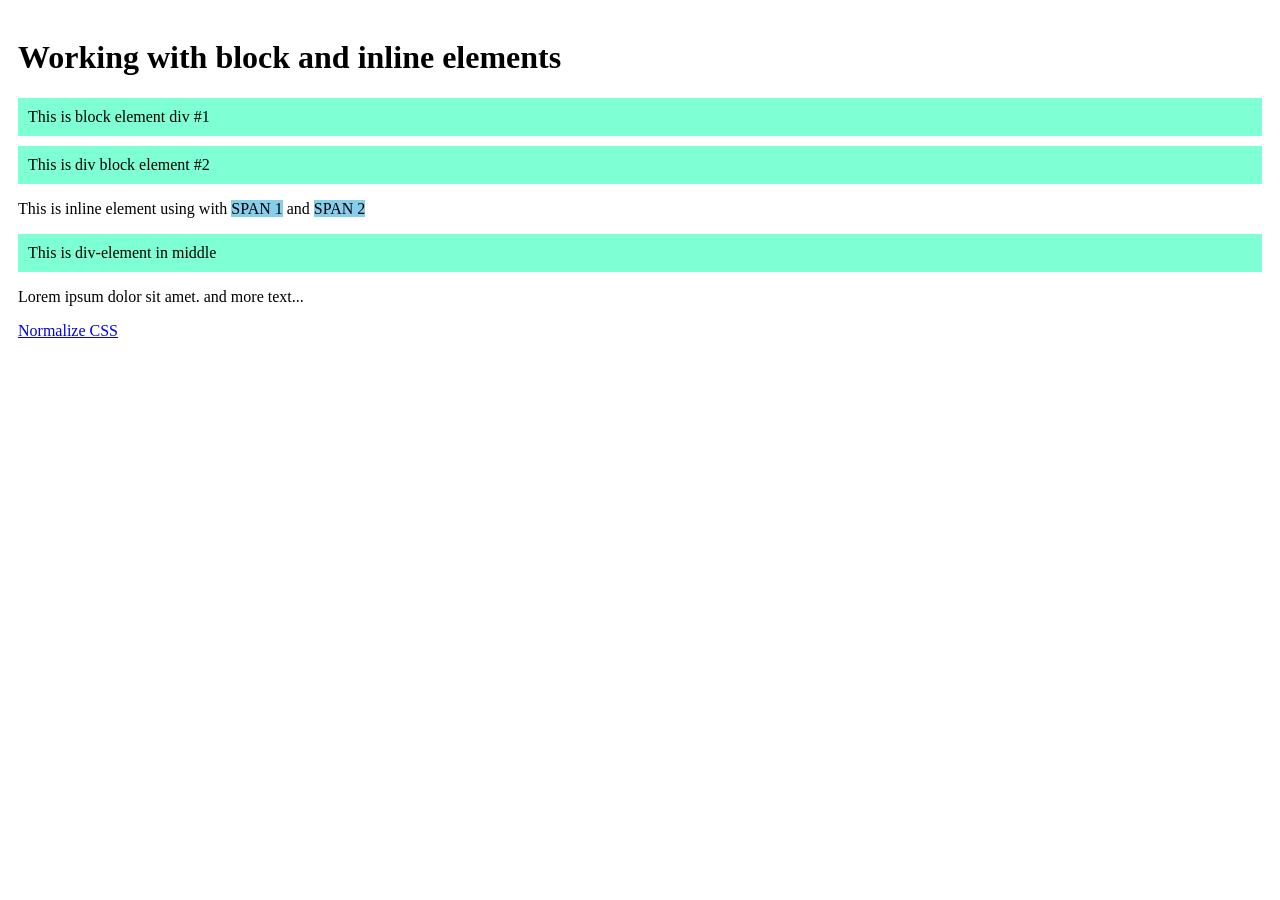
==== index.html @ d82956a6 "initial commit" ====
<!DOCTYPE html>
<html lang="en">
  <head>
    <meta charset="UTF-8" />
    <meta name="viewport" content="width=device-width, initial-scale=1.0" />
    <title>Document</title>
    <link rel="stylesheet" href="css/style.css" />
  </head>
  <body>
    <h1>Working with block and inline elements</h1>
    <div class="div-element">This is block element div #1</div>
    <div class="div-element">This is div block element #2</div>
    <p>
      This is inline element using with
      <span class="span-element">SPAN 1</span> and
      <span class="span-element">SPAN 2</span>
    </p>
    <div class="div-element">This is div-element in middle</div>
    <p>Lorem ipsum dolor sit amet. and more text...</p>
    <a href="pages/normalizecss.html">Normalize CSS</a>
  </body>
</html>
---- css/style.css ----
body {
  padding: 10px;
}

.div-element {
  padding: 10px;
  background-color: aquamarine;
  margin-bottom: 10px;
}

.span-element {
  background-color: skyblue;
}
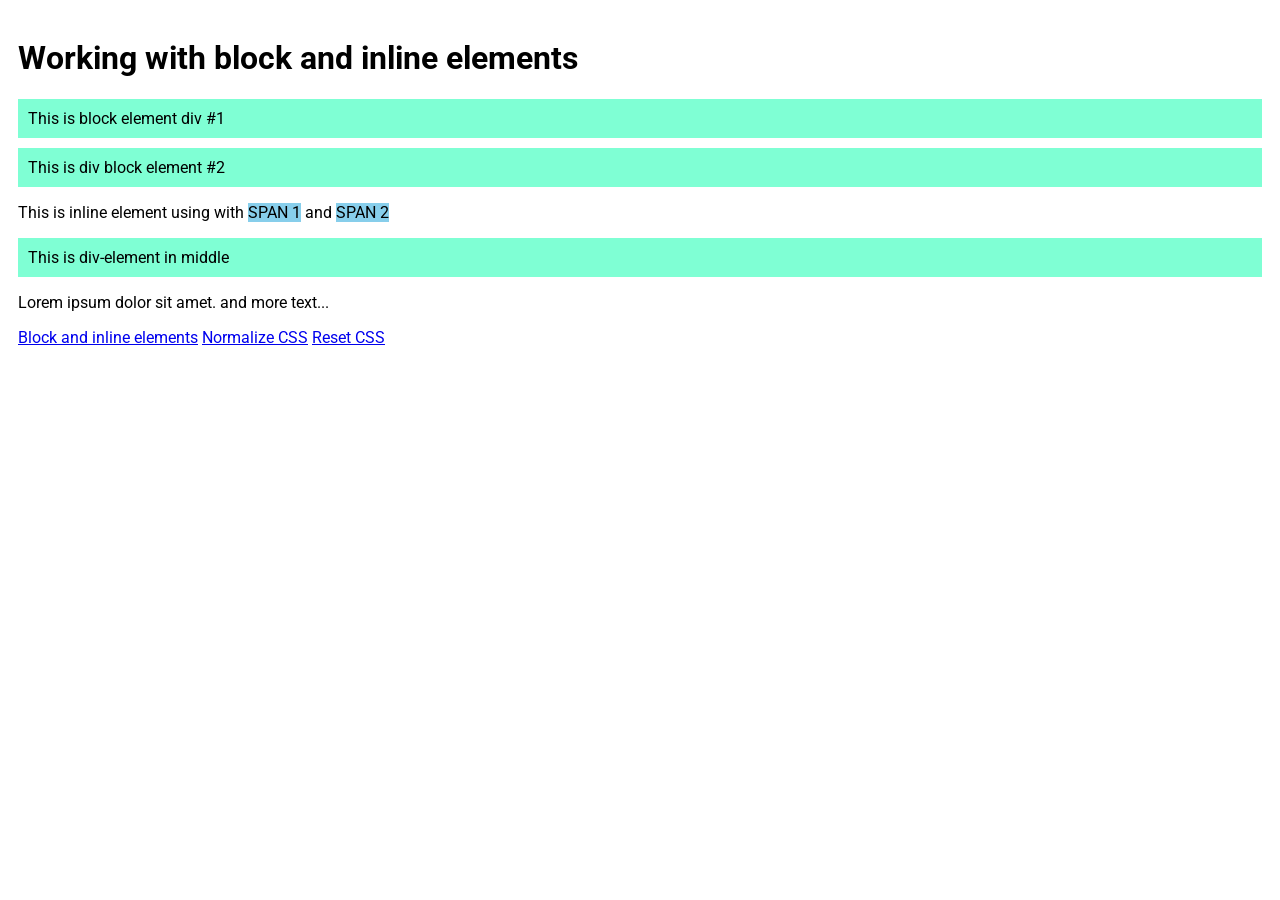
==== commit 21ab08ca: "added notmalize css and reset css files" ====
--- a/index.html
+++ b/index.html
@@ -5,6 +5,12 @@
     <meta name="viewport" content="width=device-width, initial-scale=1.0" />
     <title>Document</title>
     <link rel="stylesheet" href="css/style.css" />
+    <link rel="preconnect" href="https://fonts.googleapis.com" />
+    <link rel="preconnect" href="https://fonts.gstatic.com" crossorigin />
+    <link
+      href="https://fonts.googleapis.com/css2?family=Roboto:ital,wght@0,100..900;1,100..900&display=swap"
+      rel="stylesheet"
+    />
   </head>
   <body>
     <h1>Working with block and inline elements</h1>
@@ -17,6 +23,8 @@
     </p>
     <div class="div-element">This is div-element in middle</div>
     <p>Lorem ipsum dolor sit amet. and more text...</p>
+    <a href="../index.html">Block and inline elements</a>
     <a href="pages/normalizecss.html">Normalize CSS</a>
+    <a href="pages/resetcss.html">Reset CSS</a>
   </body>
 </html>
--- a/css/style.css
+++ b/css/style.css
@@ -1,5 +1,10 @@
 body {
   padding: 10px;
+  font-family: "Roboto", sans-serif;
+  font-optical-sizing: auto;
+  font-weight: weight;
+  font-style: normal;
+  font-variation-settings: "wdth" 100;
 }
 
 .div-element {
@@ -11,3 +16,11 @@
 .span-element {
   background-color: skyblue;
 }
+
+.noticed {
+  background-color: aquamarine;
+}
+
+.presetcss {
+  background-color: red;
+}
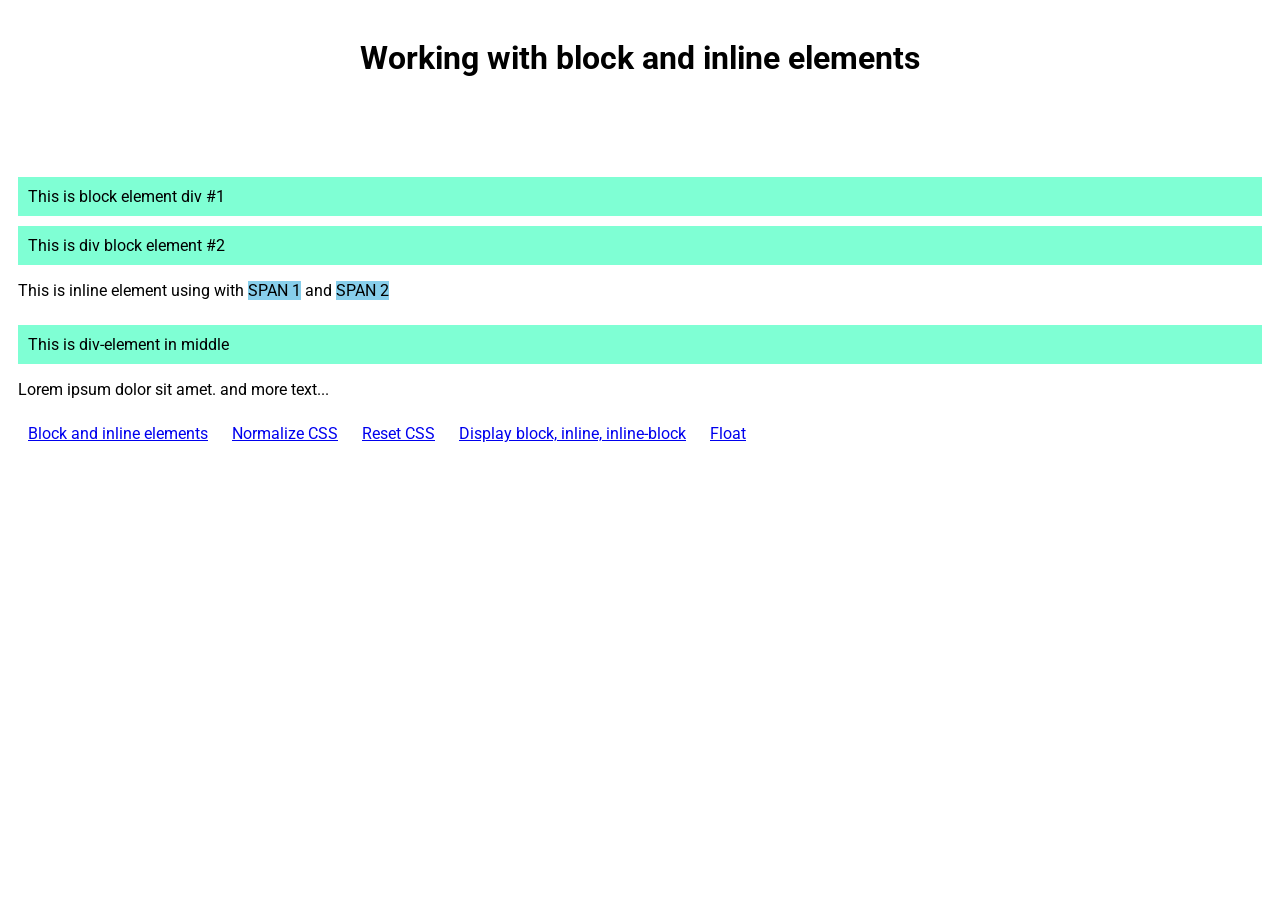
==== commit 5955495a: "added file overflow.html" ====
--- a/index.html
+++ b/index.html
@@ -3,7 +3,7 @@
   <head>
     <meta charset="UTF-8" />
     <meta name="viewport" content="width=device-width, initial-scale=1.0" />
-    <title>Document</title>
+    <title>Working with block and inline elements</title>
     <link rel="stylesheet" href="css/style.css" />
     <link rel="preconnect" href="https://fonts.googleapis.com" />
     <link rel="preconnect" href="https://fonts.gstatic.com" crossorigin />
@@ -26,5 +26,7 @@
     <a href="../index.html">Block and inline elements</a>
     <a href="pages/normalizecss.html">Normalize CSS</a>
     <a href="pages/resetcss.html">Reset CSS</a>
+    <a href="pages/display.html">Display block, inline, inline-block</a>
+    <a href="pages/float.html">Float</a>
   </body>
 </html>
--- a/css/style.css
+++ b/css/style.css
@@ -24,3 +24,121 @@
 .presetcss {
   background-color: red;
 }
+
+.divblock {
+  border: solid blue;
+  background-color: aqua;
+  padding: 5px;
+  margin: 5px;
+  display: block;
+}
+
+.divinline {
+  border: solid red;
+  background-color: tomato;
+  padding: 5px;
+  margin: 5px;
+  display: inline;
+}
+
+.divflex {
+  border: solid orangered;
+  background-color: yellow;
+  padding: 5px;
+  margin: 5px;
+  display: flex;
+  gap: 20px;
+}
+
+.pflex {
+  border: solid green;
+  background-color: greenyellow;
+  margin: 10px;
+  padding: 5px;
+}
+
+.divcontentbox {
+  border: 10px solid goldenrod;
+  background-color: aqua;
+  box-sizing: content-box;
+  width: 100px;
+
+  padding: 5px;
+}
+
+.divborderbox {
+  border: 10px solid black;
+  background-color: orange;
+  padding: 5px;
+  width: 100px;
+  box-sizing: border-box;
+}
+
+.imgfloat {
+  float: left;
+  width: 300px;
+  border: solid gray;
+  border-radius: 12px;
+  box-shadow: 3px 3px 10px rgba(0, 0, 0, 0.15);
+}
+
+.box {
+  border: solid tomato;
+  border-radius: 12px;
+  background-color: orange;
+  width: 200px;
+  margin: 20px;
+  padding: 20px;
+  transition: background-color 0.3s ease, color 0.3s ease;
+}
+.box:hover {
+  background-color: blueviolet;
+  color: white;
+  cursor: pointer;
+  box-shadow: 0 6px 14px rgba(0, 0, 0, 0.15);
+}
+
+.left-float {
+  border: solid tomato;
+  border-radius: 12px;
+  background-color: orange;
+  width: 200px;
+  float: left;
+  font-weight: 700;
+  text-align: center;
+}
+
+.right-float {
+  border: solid green;
+  background-color: blue;
+  color: white;
+  float: right;
+  font-weight: 700;
+  text-align: center;
+}
+
+p {
+  max-width: 600px;
+  margin-bottom: 25px;
+}
+
+.divclear {
+  clear: both;
+  border: solid black;
+  background-color: gray;
+  width: 200px;
+  color: white;
+  border-radius: 12px;
+  padding: 10px;
+  font-weight: 700;
+  text-align: center;
+}
+
+h1 {
+  text-align: center;
+  margin-bottom: 100px;
+}
+
+a {
+  margin: 10px;
+}
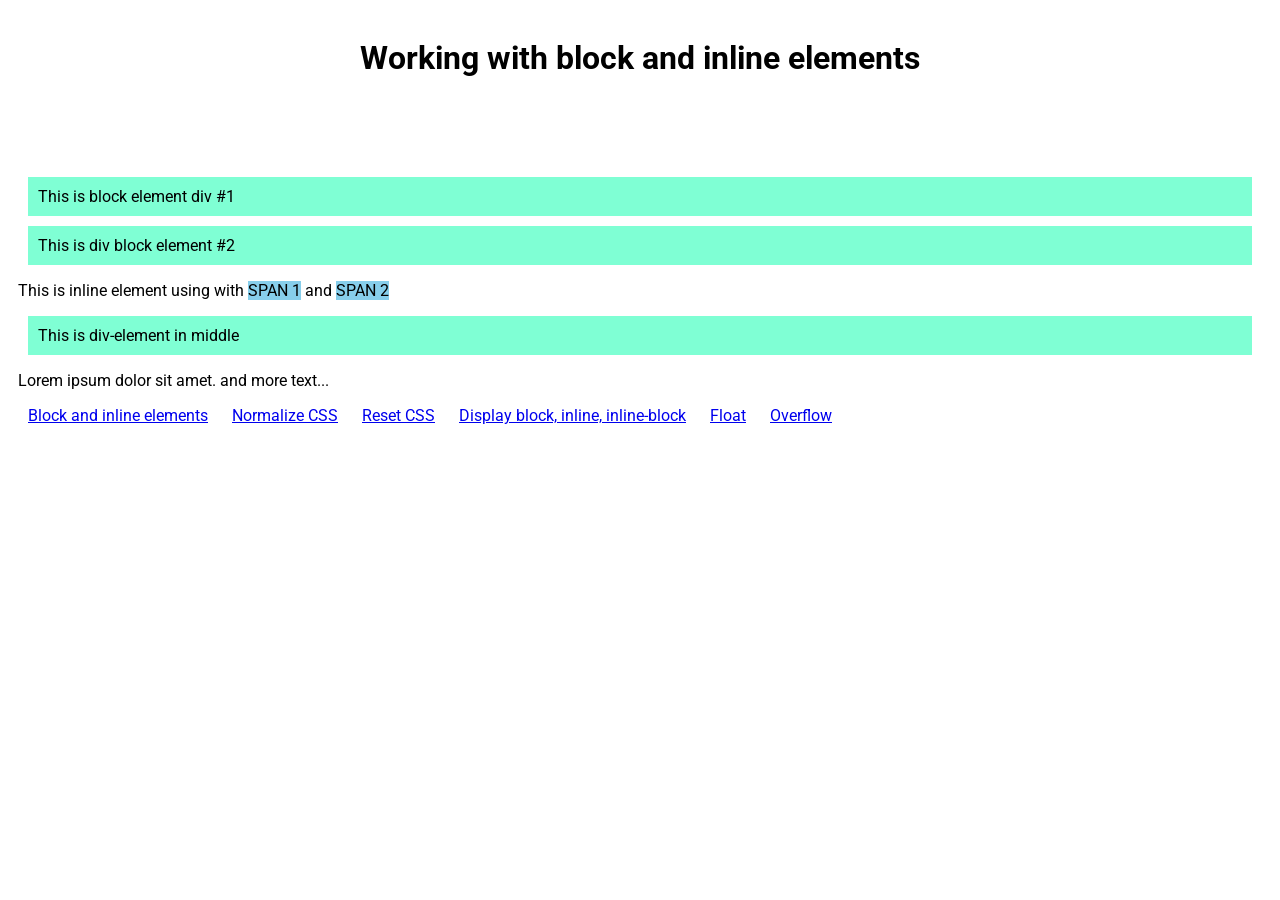
==== commit 8264204c: "added file overflow.html" ====
--- a/index.html
+++ b/index.html
@@ -28,5 +28,6 @@
     <a href="pages/resetcss.html">Reset CSS</a>
     <a href="pages/display.html">Display block, inline, inline-block</a>
     <a href="pages/float.html">Float</a>
+    <a href="pages/overflow.html">Overflow</a>
   </body>
 </html>
--- a/css/style.css
+++ b/css/style.css
@@ -5,6 +5,10 @@
   font-weight: weight;
   font-style: normal;
   font-variation-settings: "wdth" 100;
+}
+
+div {
+  margin: 10px;
 }
 
 .div-element {
@@ -117,7 +121,7 @@
   text-align: center;
 }
 
-p {
+.pfloat {
   max-width: 600px;
   margin-bottom: 25px;
 }
@@ -142,3 +146,41 @@
 a {
   margin: 10px;
 }
+
+.divhidden {
+  overflow: hidden;
+  width: 200px;
+  height: 50px;
+  background-color: #93cdfa;
+  border: solid #0a8ff5;
+  color: #0a8ff5;
+  border-radius: 10px;
+  font-weight: 700;
+}
+
+.poverflow1 {
+  margin: 0px;
+}
+
+.poverflow {
+  margin: 5px;
+}
+
+.divscroll {
+  width: 200px;
+  height: 100px;
+  border: solid #ad6f03;
+  background-color: #f5bc5b;
+  color: #ad6f03;
+  font-weight: 700;
+  border-radius: 10px;
+  overflow: scroll;
+}
+
+.divcontainer {
+  transition: box-shadow 0.3s;
+}
+
+.divcontainer:hover {
+  box-shadow: 0 8px 20px rgba(0, 0, 0, 0.2);
+}
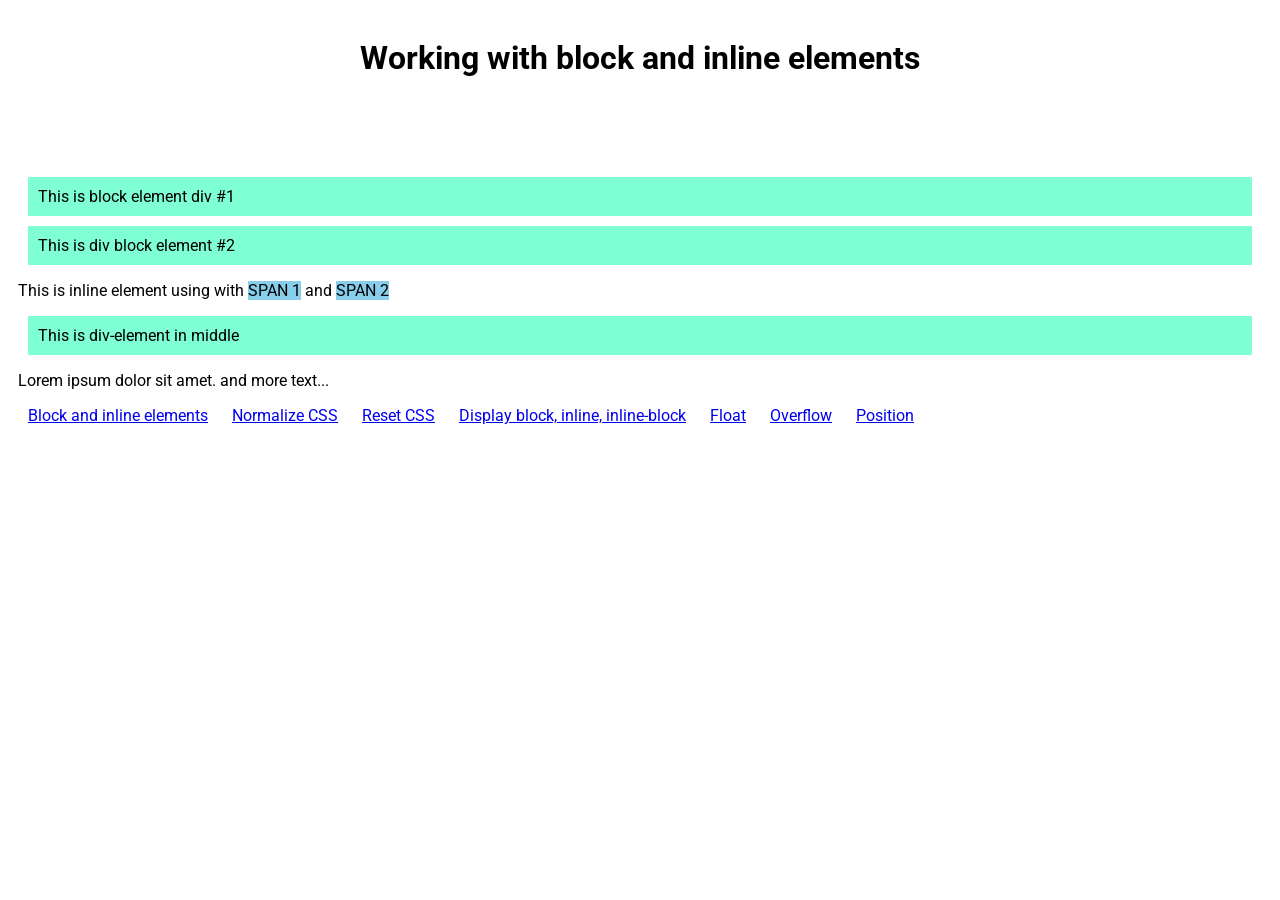
==== commit ec65acc2: "finish" ====
--- a/index.html
+++ b/index.html
@@ -23,11 +23,14 @@
     </p>
     <div class="div-element">This is div-element in middle</div>
     <p>Lorem ipsum dolor sit amet. and more text...</p>
-    <a href="../index.html">Block and inline elements</a>
-    <a href="pages/normalizecss.html">Normalize CSS</a>
-    <a href="pages/resetcss.html">Reset CSS</a>
-    <a href="pages/display.html">Display block, inline, inline-block</a>
-    <a href="pages/float.html">Float</a>
-    <a href="pages/overflow.html">Overflow</a>
+    <nav class="navigation">
+      <a href="../index.html">Block and inline elements</a>
+      <a href="pages/normalizecss.html">Normalize CSS</a>
+      <a href="pages/resetcss.html">Reset CSS</a>
+      <a href="pages/display.html">Display block, inline, inline-block</a>
+      <a href="pages/float.html">Float</a>
+      <a href="pages/overflow.html">Overflow</a>
+      <a href="pages/position.html">Position</a>
+    </nav>
   </body>
 </html>
--- a/css/style.css
+++ b/css/style.css
@@ -172,15 +172,96 @@
   border: solid #ad6f03;
   background-color: #f5bc5b;
   color: #ad6f03;
-  font-weight: 700;
   border-radius: 10px;
   overflow: scroll;
 }
 
 .divcontainer {
   transition: box-shadow 0.3s;
+  font-weight: 700;
+  padding: 10px;
 }
 
 .divcontainer:hover {
   box-shadow: 0 8px 20px rgba(0, 0, 0, 0.2);
 }
+
+.divvisible {
+  width: 200px;
+  height: 100px;
+  border: solid #a6a244;
+  background-color: #dbd632;
+  color: #a6a244;
+  border-radius: 12px;
+  overflow: visible;
+}
+
+.divauto {
+  width: 200px;
+  height: 100px;
+  border: solid #f58c0c;
+  background-color: #9e6015;
+  overflow: auto;
+  color: #f58c0c;
+  border-radius: 12px;
+}
+
+.divstatic {
+  border: solid #788c46;
+  background-color: #c7e872;
+  color: #788c46;
+  position: static;
+  border-radius: 12px;
+  height: 200px;
+  font-size: 30px;
+}
+
+.divrelative {
+  border: solid #6f4999;
+  background-color: #b073f5;
+  color: #6f4999;
+  position: relative;
+  left: 50px;
+  top: 10px;
+  border-radius: 12px;
+  height: 200px;
+  font-size: 30px;
+}
+
+.container-absolute {
+  border: solid #6009eb;
+  border-radius: 12px;
+  background-color: #965df0;
+  color: #6009eb;
+  position: relative;
+}
+
+.divabsolute {
+  border: solid #f01a1a;
+  border-radius: 12px;
+  background-color: #f08d8d;
+  color: #f01a1a;
+  position: absolute;
+  right: 10px;
+  bottom: 10px;
+  width: 200px;
+}
+
+.divfixed {
+  border: solid #696e22;
+  border-radius: 12px;
+  background-color: #f3fa8c;
+  color: #696e22;
+  position: fixed;
+  top: 0;
+  right: 0;
+  width: 100px;
+}
+
+.divsticky {
+  border: solid #2c6f70;
+  border-radius: 12px;
+  background-color: #0ff6fa;
+  color: #2c6f70;
+  margin-bottom: 1000px;
+}
